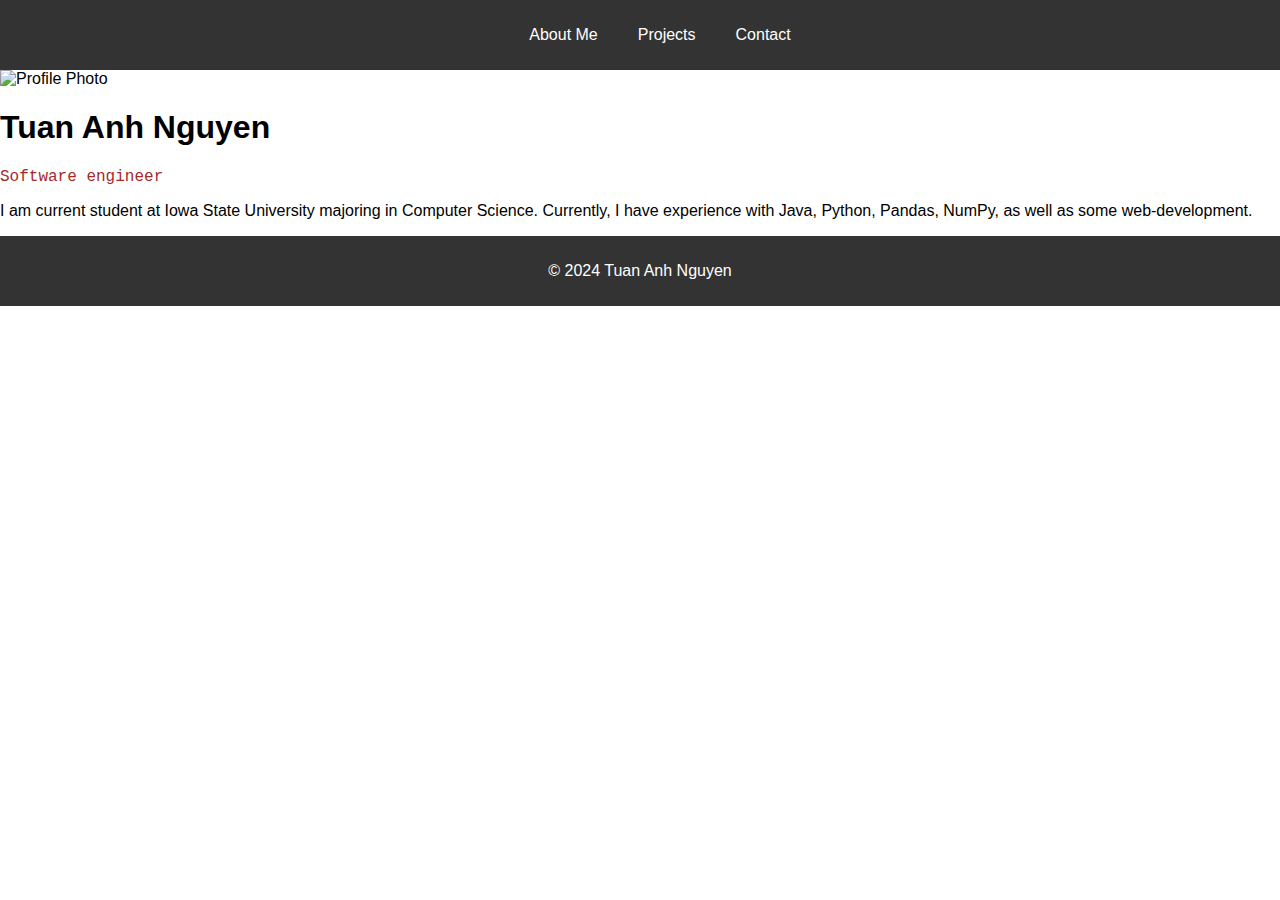
==== index.html @ c3e7f614 "Add files via upload" ====
<!DOCTYPE html>
<html lang="en">
  <head>
    <meta charset="UTF-8" />
    <meta name="viewport" content="width=device-width, initial-scale=1.0" />
    <link rel="stylesheet" href="./styles.css" />

    <title>Tuan Anh Nguyen</title>
  </head>
  <body>
    <header>
      <nav>
        <ul>
          <li><a href="./index.html">About Me</a></li>
          <li><a href="./projects.html">Projects</a></li>
          <li><a href="./contact.html">Contact</a></li>
        </ul>
      </nav>
    </header>
    <div class="container">
      <img src="images/profile pic.jpg" alt="Profile Photo" />
      <h1>Tuan Anh Nguyen</h1>
      <p style="font-family: 'Courier New', Courier, monospace; color: brown">
        Software engineer
      </p>
      <p>
        I am current student at Iowa State University majoring in Computer
        Science. Currently, I have experience with Java, Python, Pandas, NumPy,
        as well as some web-development.
      </p>
    </div>

    <footer>
        <p>&copy; 2024 Tuan Anh Nguyen </p>
    </footer>
  </body>
</html>
---- styles.css ----
header {
  background-color: #333;
  color: #fff;
  padding: 10px 0;
}

nav ul {
  list-style: none;
  display: flex;
  justify-content: center;
}
nav li {
  margin: 0 20px;
}
nav a {
  text-decoration: none;
  color: #fff;
}

img {
  max-width: 10%;
}

body {
  font-family: Arial, sans-serif;
  margin: 0;
  padding: 0;
}
footer {
  text-align: center;
  padding: 10px;
  background-color: #333;
  color: #fff;
}
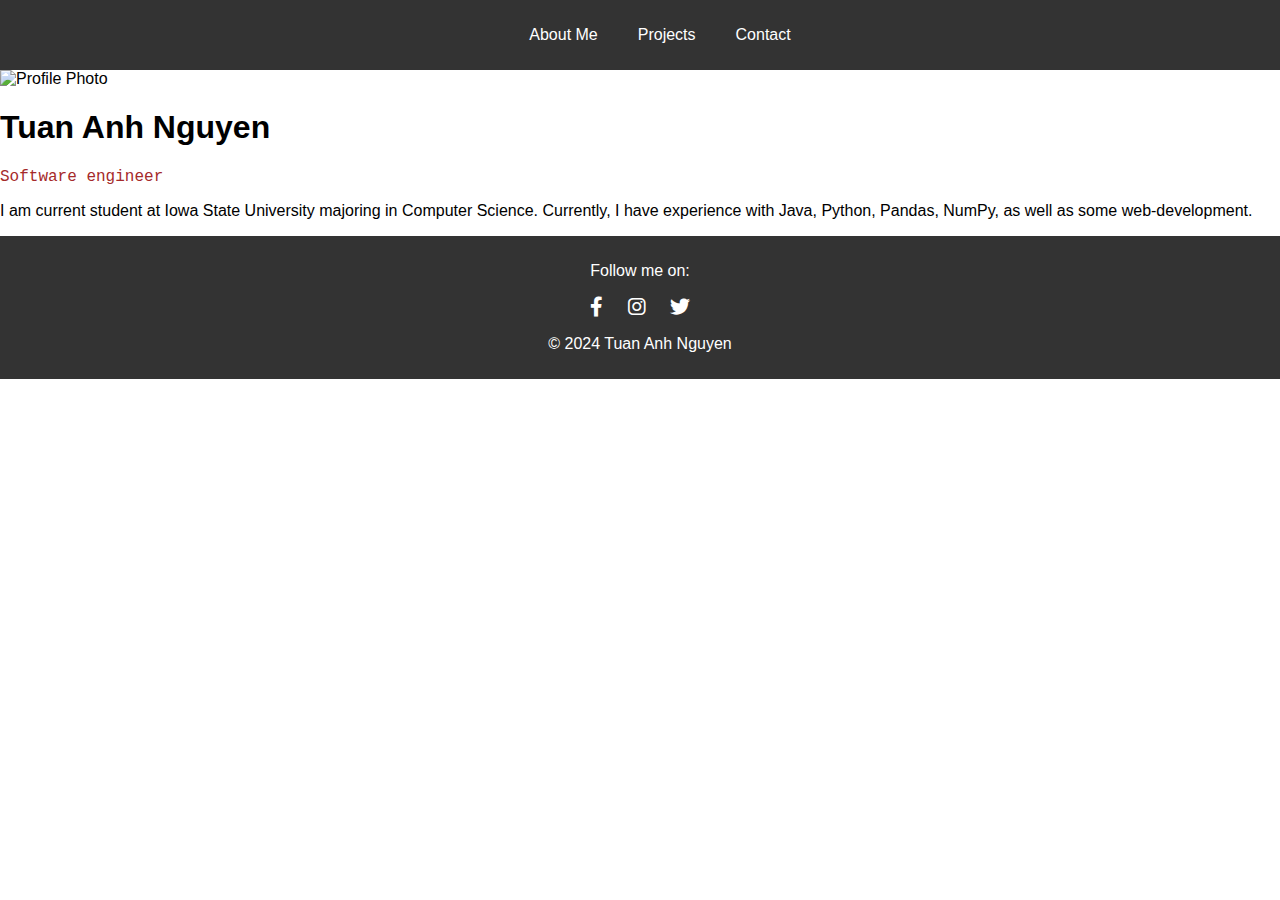
==== commit fe7fa0ba: "Add files via upload" ====
--- a/index.html
+++ b/index.html
@@ -4,8 +4,11 @@
     <meta charset="UTF-8" />
     <meta name="viewport" content="width=device-width, initial-scale=1.0" />
     <link rel="stylesheet" href="./styles.css" />
-
-    <title>Tuan Anh Nguyen</title>
+    <link
+      rel="stylesheet"
+      href="https://cdnjs.cloudflare.com/ajax/libs/font-awesome/6.0.0-beta3/css/all.min.css"
+    />
+    <title>Tuan Anh Nguyen - Portfolio</title>
   </head>
   <body>
     <header>
@@ -31,7 +34,17 @@
     </div>
 
     <footer>
-        <p>&copy; 2024 Tuan Anh Nguyen </p>
+      <p>Follow me on:</p>
+      <a href="https://www.facebook.com" target="_blank"
+        ><i class="fab fa-facebook-f"></i
+      ></a>
+      <a href="https://www.instagram.com/anh.ngu1en/" target="_blank"
+        ><i class="fab fa-instagram"></i
+      ></a>
+      <a href="https://www.twitter.com" target="_blank"
+        ><i class="fab fa-twitter"></i
+      ></a>
+      <p>&copy; 2024 Tuan Anh Nguyen</p>
     </footer>
   </body>
 </html>
--- a/styles.css
+++ b/styles.css
@@ -32,3 +32,12 @@
   background-color: #333;
   color: #fff;
 }
+footer a {
+  color: #fff;
+  margin: 0 10px;
+  text-decoration: none;
+  font-size: 20px;
+}
+footer a:hover {
+  color: #f39c12; /* Change color on hover */
+}
